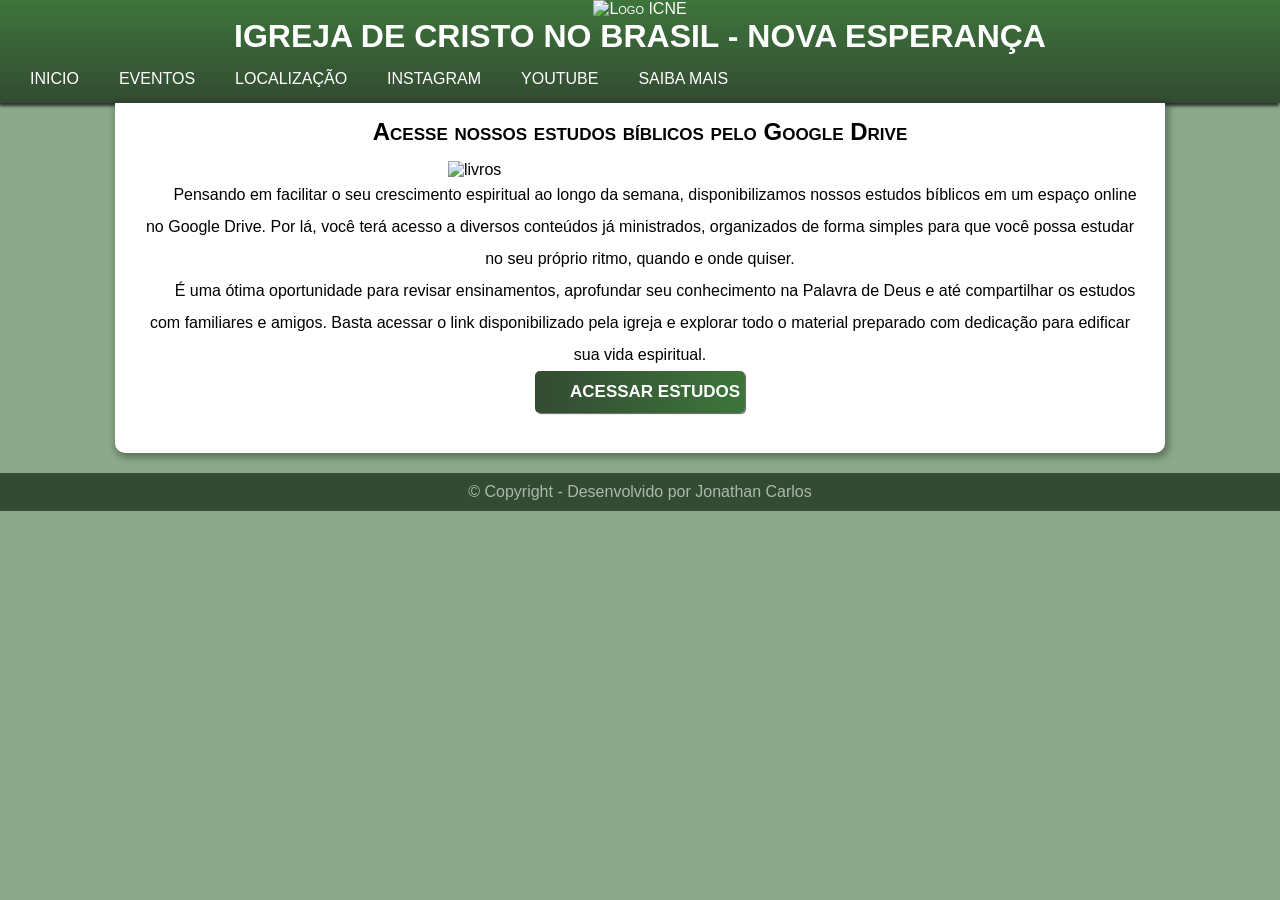
==== paginas/estudos.html @ 8ffeef3f "menu hamburguer com js" ====
<!DOCTYPE html>
<html lang="pt-br">

<head>
    <meta charset="UTF-8">
    <meta name="viewport" content="width=device-width, initial-scale=1.0">
    <title>ICNE</title>
    <link rel="shortcut icon" href="img/fav-icon.png" type="image/x-icon">
    <link rel="stylesheet" href="../css/style.css">
    <link rel="stylesheet" href="../mediaq.css">
    <link rel="stylesheet"
        href="https://fonts.googleapis.com/css2?family=Material+Symbols+Outlined:opsz,wght,FILL,GRAD@24,400,0,0&icon_names=menu" />

</head>


<body onresize="mudoutam()">

    <header>

        <div class="cabe"> <!--Logo e H1 do cabeçalho-->
            <img src="../img/logo-icne.png" alt="Logo ICNE" width="100px" height="150px">
            <h1>IGREJA DE CRISTO NO BRASIL - NOVA ESPERANÇA</h1>
        </div>

        <div class="menu-ico">
            <span id="burguer" class="material-symbols-outlined" onclick="clickMenu()">
                menu
            </span>
        </div>

        <nav id="itens">
            <ul>
                <li><a href="../index.html" target="">INICIO</a></li>

                <li><a href="https://docs.google.com/spreadsheets/d/1A-KGJvoiZb0aDudPDXGpOEdDy72GMtrD/edit?gid=1268353186&pli=1&authuser=0#gid=1268353186"
                        target="_blank">EVENTOS</a></li>

                <li><a href="https://www.google.com.br/maps/place/Igreja+de+Cristo+no+Brasil+em+Nova+Esperan%C3%A7a/@-5.9392216,-35.2813341,17z/data=!3m1!4b1!4m6!3m5!1s0x7b25715cb9bebb5:0x543bf1510828785!8m2!3d-5.9392269!4d-35.2787592!16s%2Fg%2F11h57myk32?entry=tts&g_ep=EgoyMDI2MDQyMi4wIPu8ASoASAFQAw%3D%3D&skid=68b20c77-95a7-4940-b30a-c29b5f031616"
                        target="_blank">LOCALIZAÇÃO</a></li>
                <li><a href="https://www.instagram.com/igrejaicne/" target="_blank">INSTAGRAM</a></li>
                <li><a href="https://www.youtube.com/@icneparnamirim6957" target="_blank">YOUTUBE</a></li>
                <li><a href="#" target="_self">SAIBA MAIS</a></li>
            </ul>
        </nav>
    </header>


    <main>

        <section>
            <h2>Acesse nossos estudos bíblicos pelo Google Drive</h2>
            <img src="../img/biblia-m.png" alt="livros" class="livros">

            <p>Pensando em facilitar o seu crescimento espiritual ao longo da semana, disponibilizamos nossos estudos
                bíblicos em um espaço online no Google Drive. Por lá, você terá acesso a diversos conteúdos já
                ministrados, organizados de forma simples para que você possa estudar no seu próprio ritmo, quando e
                onde quiser.</p>

            <p>
                É uma ótima oportunidade para revisar ensinamentos, aprofundar seu conhecimento na Palavra de Deus e até
                compartilhar os estudos com familiares e amigos.
                Basta acessar o link disponibilizado pela igreja e explorar todo o material preparado com dedicação para
                edificar sua vida espiritual. <br>
                <a href="https://drive.google.com/drive/folders/1Y494M3Iedqihblv2CiJGd6nRl9r5f3JZ" target="_blank"
                    class="bt">ACESSAR ESTUDOS</a>
                <br>
            </p>

        </section>

    </main>

    <footer>
        <p>© Copyright - Desenvolvido por Jonathan Carlos</p>
    </footer>

    <script>
        function mudoutam() {
            if (window.innerWidth >= 768) {
                itens.style.display = 'block'
            } else {
                itens.style.display = 'none'
            }
        }
        function clickMenu() {
            if (itens.style.display == 'block') {
                itens.style.display = 'none'
            } else {
                itens.style.display = 'block'
            }
        }
    </script>

</body>

</html>
---- css/style.css ----
@charset "UTF-8";

* {
    margin: 0px;
    padding: 0px;
}

html,
body {
    min-height: 100vh;
    background-color: var(--cor0);
    font-family: var(--font1)
}

:root {
    --cor0: #8caa8b;
    --cor1: #27CA22;
    --cor2: #39A035;
    --cor3: #3D753B;
    --cor4: #334B32;
    --cor5: #2B332B;
    --font1: Arial, Helvetica, sans-serif;

}

/* ==============================================================CABEÇALHO */
header {
    color: white;
    background-image: linear-gradient(to bottom, var(--cor3), var(--cor4));
    padding-bottom: 20px;
    text-align: center;
    font-variant: small-caps;
    box-shadow: -1px 3px 3px 0px #000000b5;
}

/*====================================================== MENU ============================================================MAIN  */
main {
    background-color: white;
    min-width: 270px;
    max-width: 1050px;
    margin: auto;
    margin-bottom: 20px;
    border-radius: 0px 0px 10px 10px;
    box-shadow: 2px 3px 7px 2px #00000052;
}

main section h2 {
    padding: 15px 0px;
    text-align: center;
    font-variant: small-caps;
}

main p {
    padding: 0px 20px;
    line-height: 2em;
    text-indent: 30px;
    text-align: center;
}

main p.ajuste {
    padding-bottom: 40px;
}

main img.pequena {
    max-width: 60vw;
    margin: auto;
    display: block;

}

main img.yt {
    max-width: 20vw;
    margin: auto;
    display: block;
}

/* ================================================================HEADER */
header {
    padding-bottom: 0px;
}


nav>ul,li,a {
    list-style-position: inside;
    list-style-type: none;
    text-decoration: none;
    color: white;
    padding: 5px 10px;
    background-color: var(--cor4);
}

nav>li,a:hover {
    background-color: var(--cor3);
    border-radius: 3px;
}
#itens{
    display: none;
}
.meu-ico {
    width: 100vw;
}

.material-symbols-outlined {
    font-family: 'Material Symbols Outlined' !important;
    /* Corrigido para a versão Symbols */
    font-variant: normal !important;
    /* Anula o small-caps que quebrava o ícone */
    text-transform: lowercase !important;
    /* Garante que o texto fique sempre minúsculo */
    font-size: 36px;
    /* Um tamanho ideal para mobile */
    color: white;
    cursor: pointer;
    display: block;
    padding: 10px;
    width: 90vw;
}

.material-symbols-outlined:hover {
    color: white;
    background-color: var(--cor3);
}

/* ================================================================SEÇÕES */
section {
    padding-bottom: 40px;
}

section ul {
    list-style-position: inside;
    list-style-type: '\1F449\00A0';
    text-align: center;
}


section img.livros {
    max-width: 30vw;
    margin: auto;
    display: block;
}

section a {
    color: var(--cor3);
    font-weight: bolder;
    text-decoration: none;
    font-size: 17px;
}

section a:hover {
    text-decoration: underline;
    color: darkred;
}

section div {
    background-color: #bfcebf;
    margin: 0px 30px;
    border-radius: 10px 10px 10px 10px;
    box-shadow: 1px 2px 4px 2px #00000069;
}

div h2 {
    background-color: var(--cor4);
    color: white;
    border-radius: 10px 10px 0px 0px;

}

.bt {
    background-image: linear-gradient(to left, var(--cor3), var(--cor4));
    padding: 5px;
    border-radius: 5px;
    color: white;
    box-shadow: 1px 1px 1px rgba(0, 0, 0, 0.616);
}

a:hover.bt {
    color: white;
    text-decoration: none;
    background-image: linear-gradient(to right, var(--cor3), var(--cor4));
}


/*============================================================== RODA PÉ */
footer {
    text-align: center;
    color: rgba(255, 255, 255, 0.603);
    background-color: var(--cor4);
    padding: 10px;

}

/* ========================================================== GOOGLE ICONS */
/* ========================================================== GOOGLE ICONS */
---- mediaq.css ----
@charset "UTF-8";

/* Typical devices breakpoints
-------------------------------
Pequenas telas: até 600px
Celular: de 600px até 768px
Tablet: 768px até 992px
Desktop: 992 até 1200px
Grandes telas: acima de 1200px
*/
@media screen and (min-width: 768px) {
    span#burguer {
        display: none;
    }

    nav#itens {
        display: block;
    }

    nav>ul,
    li,
    a {
        display: flex;
        background-color: transparent;
    }

    .bt {
        background-image: linear-gradient(to left, var(--cor3), var(--cor4));
        padding: 5px px;
        border-radius: 5px;
        color: white;
        box-shadow: 1px 1px 1px rgba(0, 0, 0, 0.616);
        display: inline-block;
       /*  width: 210px; */

    }

    a:hover.bt {
        color: white;
        text-decoration: none;
        background-image: linear-gradient(to right, var(--cor3), var(--cor4));
    }
    
    strong,li{
        color: black;
    }

}
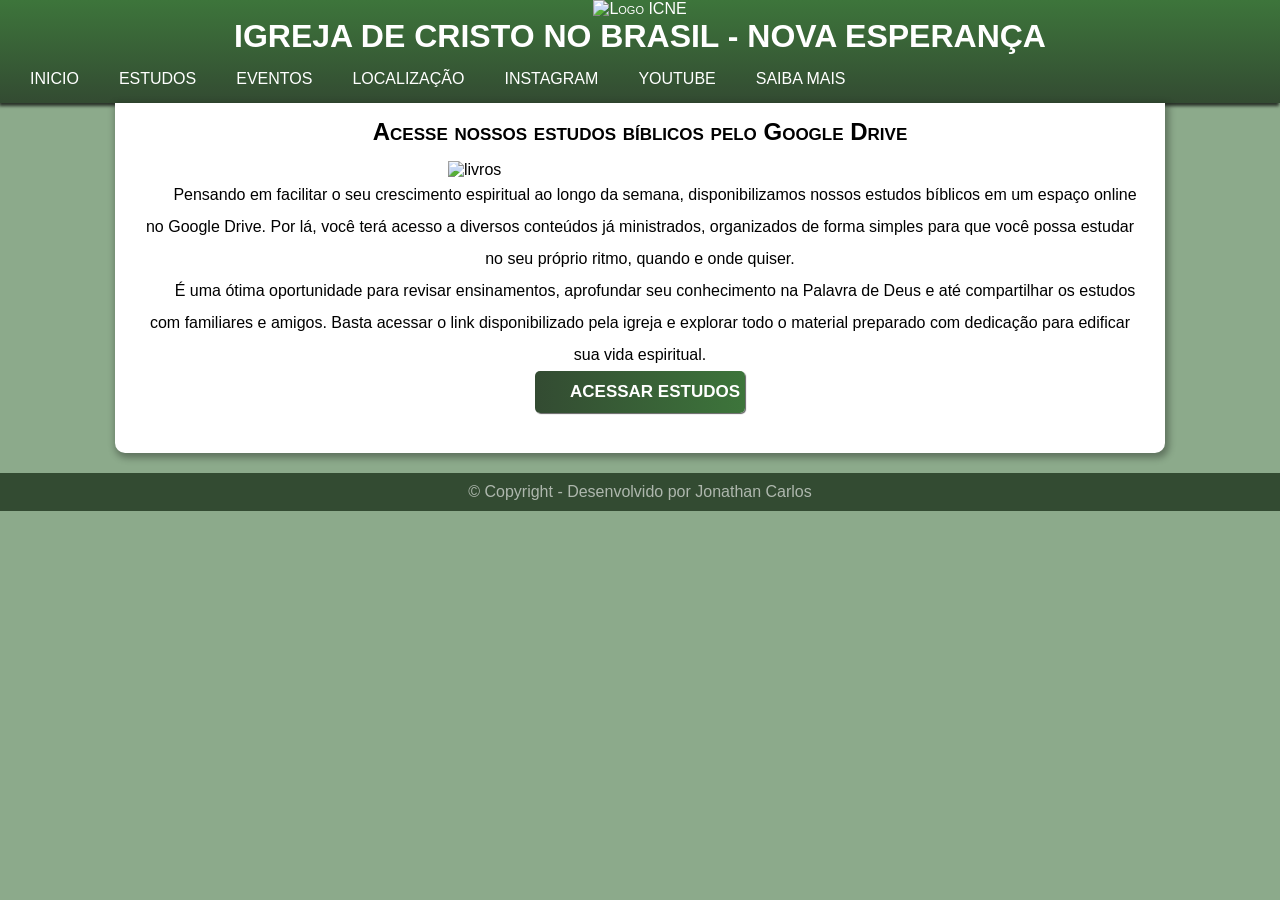
==== commit 08eaa051: "debug" ====
--- a/paginas/estudos.html
+++ b/paginas/estudos.html
@@ -5,7 +5,7 @@
     <meta charset="UTF-8">
     <meta name="viewport" content="width=device-width, initial-scale=1.0">
     <title>ICNE</title>
-    <link rel="shortcut icon" href="img/fav-icon.png" type="image/x-icon">
+    <link rel="shortcut icon" href="../img/fav-icon.png" type="image/x-icon">
     <link rel="stylesheet" href="../css/style.css">
     <link rel="stylesheet" href="../mediaq.css">
     <link rel="stylesheet"
@@ -14,7 +14,7 @@
 </head>
 
 
-<body onresize="mudoutam()">
+<body onresize="mudoutam()"> 
 
     <header>
 
@@ -31,13 +31,14 @@
 
         <nav id="itens">
             <ul>
-                <li><a href="../index.html" target="">INICIO</a></li>
+                <li><a href="../index.html" target="_self">INICIO</a></li>
+                <li><a href="estudos.html" target="_self">ESTUDOS</a></li>
 
-                <li><a href="https://docs.google.com/spreadsheets/d/1A-KGJvoiZb0aDudPDXGpOEdDy72GMtrD/edit?gid=1268353186&pli=1&authuser=0#gid=1268353186"
-                        target="_blank">EVENTOS</a></li>
+                <li><a href="eventos.html"
+                        target="_self">EVENTOS</a></li>
 
-                <li><a href="https://www.google.com.br/maps/place/Igreja+de+Cristo+no+Brasil+em+Nova+Esperan%C3%A7a/@-5.9392216,-35.2813341,17z/data=!3m1!4b1!4m6!3m5!1s0x7b25715cb9bebb5:0x543bf1510828785!8m2!3d-5.9392269!4d-35.2787592!16s%2Fg%2F11h57myk32?entry=tts&g_ep=EgoyMDI2MDQyMi4wIPu8ASoASAFQAw%3D%3D&skid=68b20c77-95a7-4940-b30a-c29b5f031616"
-                        target="_blank">LOCALIZAÇÃO</a></li>
+                <li><a href="localizacao.html"
+                        target="_self">LOCALIZAÇÃO</a></li>
                 <li><a href="https://www.instagram.com/igrejaicne/" target="_blank">INSTAGRAM</a></li>
                 <li><a href="https://www.youtube.com/@icneparnamirim6957" target="_blank">YOUTUBE</a></li>
                 <li><a href="#" target="_self">SAIBA MAIS</a></li>
--- a/css/style.css
+++ b/css/style.css
@@ -22,6 +22,9 @@
     --font1: Arial, Helvetica, sans-serif;
 
 }
+iframe{
+   max-width: 300px;
+}
 
 /* ==============================================================CABEÇALHO */
 header {
@@ -87,11 +90,16 @@
     color: white;
     padding: 5px 10px;
     background-color: var(--cor4);
+    
+}
+nav > ul> li{
+    border-bottom: 1px solid white;
 }
 
 nav>li,a:hover {
     background-color: var(--cor3);
     border-radius: 3px;
+    
 }
 #itens{
     display: none;
@@ -179,7 +187,44 @@
     background-image: linear-gradient(to right, var(--cor3), var(--cor4));
 }
 
-
+/* ============================================================= Tabelas */
+table{
+    border: 1px solid black;
+    border-collapse: collapse;
+    width: 600px;
+    margin: auto;
+}
+th,td{
+    border: 1px solid black;
+    text-align: center;
+}
+tbody > tr:nth-child(even){
+    background-color: white;
+}
+tbody > tr:nth-child(odd){
+    background-color: rgb(152, 172, 152);
+}
+thead{
+    background-color: rgb(68, 94, 68);
+    color: white;
+}
+section#tabAnual{
+    overflow-x: scroll;
+}
+
+details{
+    padding: 10px 30px;
+    font-size: 1.1em;
+    
+}
+
+table#progCulto{
+    width: 350px;
+}
+
+article#detailtab{
+    text-align: center;
+}
 /*============================================================== RODA PÉ */
 footer {
     text-align: center;
--- a/mediaq.css
+++ b/mediaq.css
@@ -44,5 +44,11 @@
     strong,li{
         color: black;
     }
+    nav > ul> li{
+    border-bottom: 0px solid white;
+}
+iframe{
+    max-width: 100vw;
+}
 
 }
